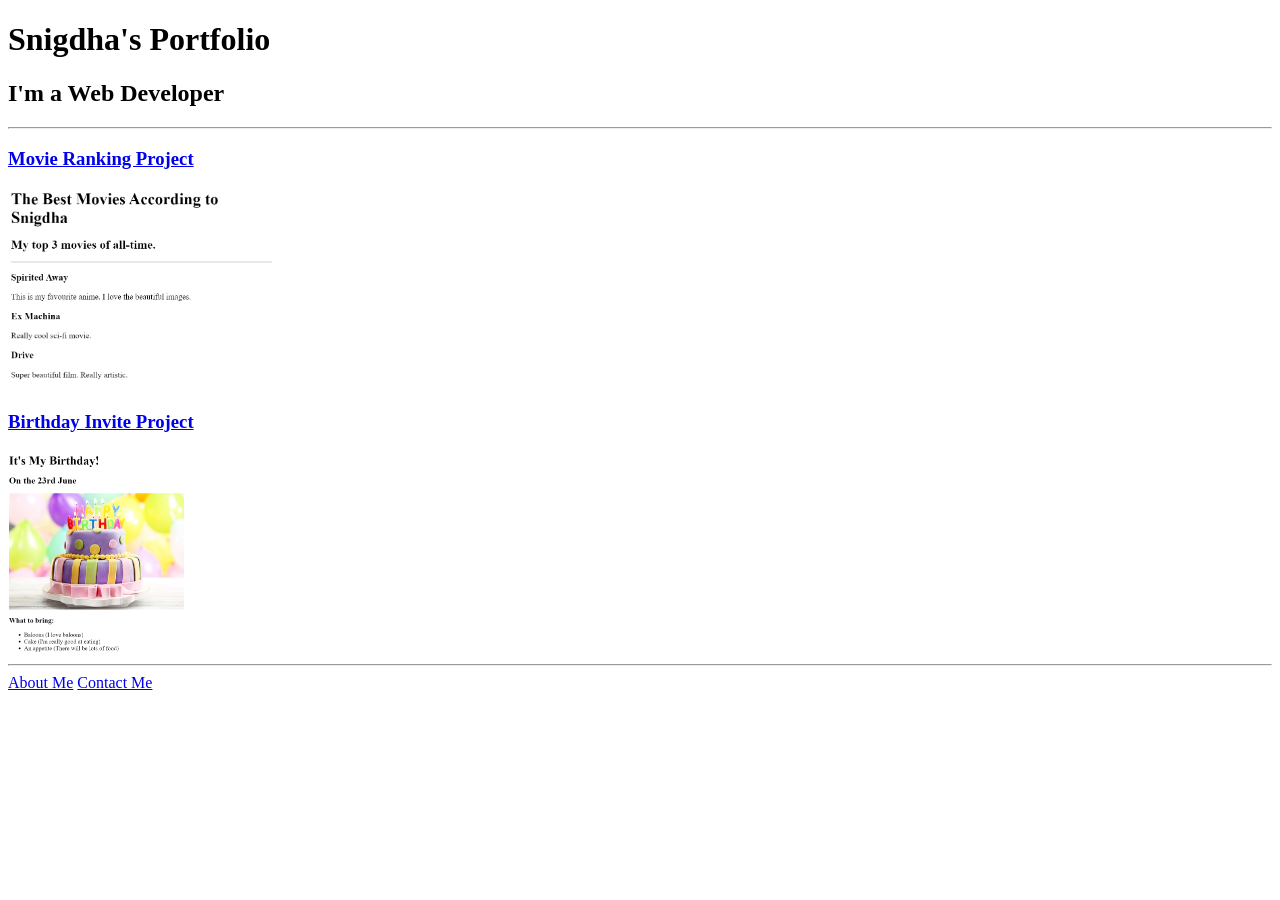
==== index.html @ 2b0ca008 "Add files via upload" ====
<!-- TODO 1: Create the HTML Boilerplate -->

<!-- TODO 2: Add Your previous projects' HTML into the public folder -->

<!-- TODO 3: Take screenshots of your project previews and add the images to the images folder -->

<!-- TODO 4: Add titles/subtitles etc. -->

<!-- TODO 5: Add a link to the project pages -->

<!-- TODO 6: Add images to show the project previews
HINT for TODO 6: You can use the height attribute set to 200 to make the image smaller:
https://developer.mozilla.org/en-US/docs/Web/HTML/Element/img#attr-height -->

<!-- TODO 7: Add the Contact Me and About Me page links -->
<!DOCTYPE html>
<html lang="en">

<head>
  <meta charset="UTF-8">
  <title>Snigdha's Portfolio</title>
</head>

<body>
  <h1>Snigdha's Portfolio</h1>
  <h2>I'm a Web Developer</h2>
  <hr />
  <h3><a href="./public/movie-ranking.html">Movie Ranking Project</a></h3>
  <img src="./assets/images/movie-ranking.png" height="200" alt="movie ranking project preview"/>
  <h3><a href="./public/birthday-invite.html">Birthday Invite Project</a></h3>
  <img src="./assets/images/birthday-invite.png" height="200" alt="birthday invite project preview"/>
  <hr />
  <a href="./public/about.html">About Me</a>
  <a href="./public/contact.html">Contact Me</a>
</body>

</html>
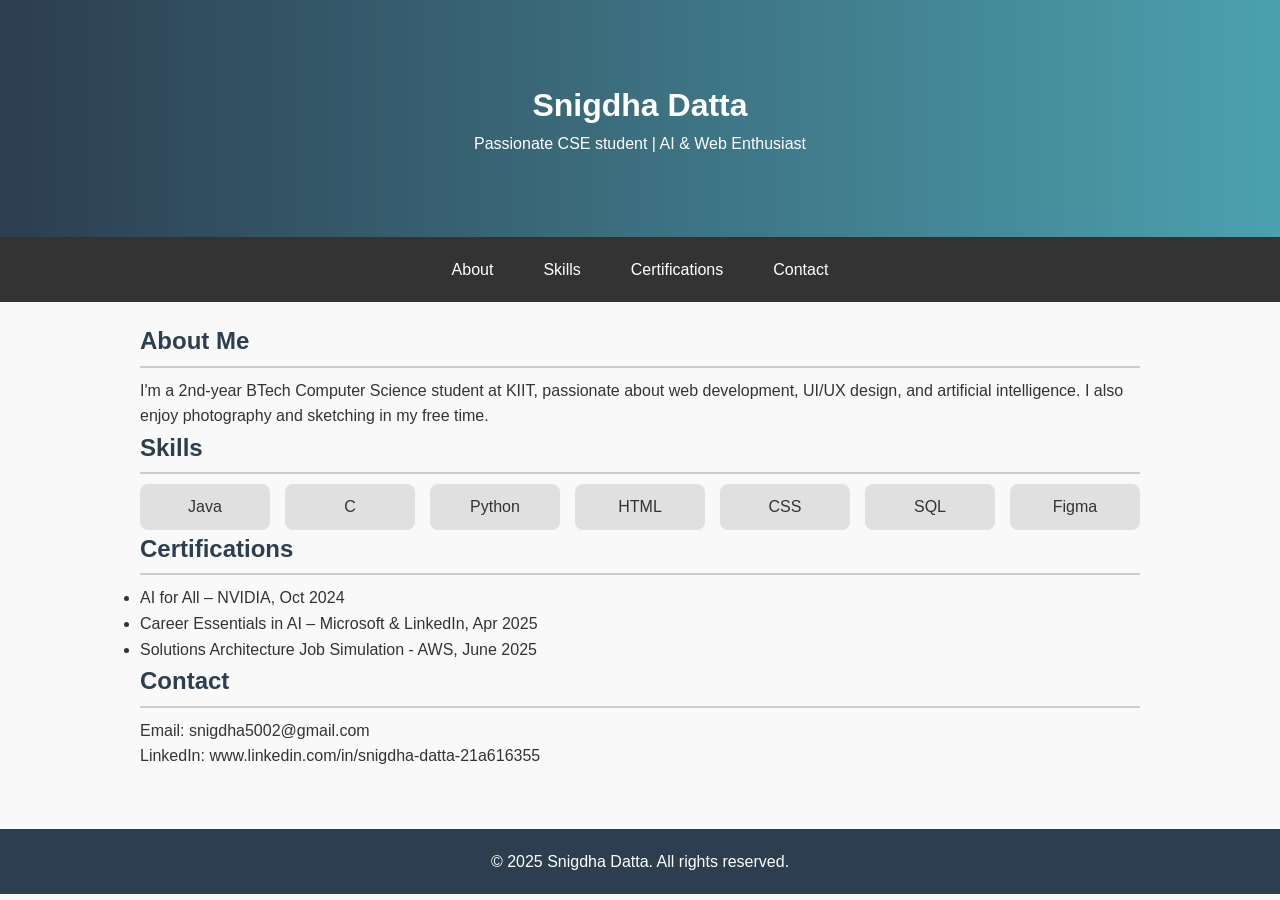
==== commit ecf371ed: "Add files via upload" ====
--- a/index.html
+++ b/index.html
@@ -1,37 +1,69 @@
-<!-- TODO 1: Create the HTML Boilerplate -->
-
-<!-- TODO 2: Add Your previous projects' HTML into the public folder -->
-
-<!-- TODO 3: Take screenshots of your project previews and add the images to the images folder -->
-
-<!-- TODO 4: Add titles/subtitles etc. -->
-
-<!-- TODO 5: Add a link to the project pages -->
-
-<!-- TODO 6: Add images to show the project previews
-HINT for TODO 6: You can use the height attribute set to 200 to make the image smaller:
-https://developer.mozilla.org/en-US/docs/Web/HTML/Element/img#attr-height -->
-
-<!-- TODO 7: Add the Contact Me and About Me page links -->
-<!DOCTYPE html>
-<html lang="en">
-
-<head>
-  <meta charset="UTF-8">
-  <title>Snigdha's Portfolio</title>
-</head>
-
-<body>
-  <h1>Snigdha's Portfolio</h1>
-  <h2>I'm a Web Developer</h2>
-  <hr />
-  <h3><a href="./public/movie-ranking.html">Movie Ranking Project</a></h3>
-  <img src="./assets/images/movie-ranking.png" height="200" alt="movie ranking project preview"/>
-  <h3><a href="./public/birthday-invite.html">Birthday Invite Project</a></h3>
-  <img src="./assets/images/birthday-invite.png" height="200" alt="birthday invite project preview"/>
-  <hr />
-  <a href="./public/about.html">About Me</a>
-  <a href="./public/contact.html">Contact Me</a>
-</body>
-
-</html>+<!DOCTYPE html>
+<html lang="en">
+<head>
+  <meta charset="UTF-8" />
+  <meta name="viewport" content="width=device-width, initial-scale=1.0"/>
+  <title>Snigdha Datta | Portfolio</title>
+  <link rel="stylesheet" href="style.css" />
+</head>
+<body>
+  <header>
+    <div class="container">
+      <h1>Snigdha Datta</h1>
+      <p>Passionate CSE student | AI & Web Enthusiast</p>
+    </div>
+  </header>
+
+  <nav>
+    <ul class="nav-links">
+      <li><a href="#about">About</a></li>
+      <li><a href="#skills">Skills</a></li>
+      <li><a href="#certifications">Certifications</a></li>
+      <li><a href="#contact">Contact</a></li>
+    </ul>
+  </nav>
+
+  <main class="container">
+    <section id="about">
+      <h2>About Me</h2>
+      <p>
+        I'm a 2nd-year BTech Computer Science student at KIIT, passionate about
+        web development, UI/UX design, and artificial intelligence. I also enjoy
+        photography and sketching in my free time.
+      </p>
+    </section>
+
+    <section id="skills">
+      <h2>Skills</h2>
+      <div class="skills-grid">
+        <span>Java</span>
+        <span>C</span>
+        <span>Python</span>
+        <span>HTML</span>
+        <span>CSS</span>
+        <span>SQL</span>
+        <span>Figma</span>
+      </div>
+    </section>
+
+    <section id="certifications">
+      <h2>Certifications</h2>
+      <ul>
+        <li>AI for All – NVIDIA, Oct 2024</li>
+        <li>Career Essentials in AI – Microsoft & LinkedIn, Apr 2025</li>
+        <li>Solutions Architecture Job Simulation - AWS, June 2025</li>
+      </ul>
+    </section>
+
+    <section id="contact">
+      <h2>Contact</h2>
+      <p>Email: snigdha5002@gmail.com</p>
+      <p>LinkedIn: www.linkedin.com/in/snigdha-datta-21a616355</p>
+    </section>
+  </main>
+
+  <footer>
+    <p>&copy; 2025 Snigdha Datta. All rights reserved.</p>
+  </footer>
+</body>
+</html>
--- a/style.css
+++ b/style.css
@@ -0,0 +1,101 @@
+/* Base Styles */
+* {
+  margin: 0;
+  padding: 0;
+  box-sizing: border-box;
+}
+
+body {
+  font-family: 'Segoe UI', sans-serif;
+  background-color: #f9f9f9;
+  color: #333;
+  line-height: 1.6;
+}
+
+.container {
+  width: 90%;
+  max-width: 1000px;
+  margin: 0 auto;
+  padding: 20px 0;
+}
+
+/* Header */
+header {
+  background: linear-gradient(to right, #2c3e50, #4ca1af);
+  color: white;
+  padding: 60px 0;
+  text-align: center;
+}
+
+/* Navigation */
+nav {
+  background-color: #333;
+}
+
+.nav-links {
+  list-style: none;
+  display: flex;
+  justify-content: center;
+  flex-wrap: wrap;
+}
+
+.nav-links li {
+  margin: 10px;
+}
+
+.nav-links a {
+  color: white;
+  text-decoration: none;
+  padding: 10px 15px;
+  display: block;
+  border-radius: 4px;
+  transition: background 0.3s;
+}
+
+.nav-links a:hover {
+  background-color: #4ca1af;
+}
+
+/* Section Headings */
+section h2 {
+  color: #2c3e50;
+  margin-bottom: 10px;
+  border-bottom: 2px solid #ccc;
+  padding-bottom: 5px;
+}
+
+/* Skills Grid */
+.skills-grid {
+  display: grid;
+  grid-template-columns: repeat(auto-fit, minmax(120px, 1fr));
+  gap: 15px;
+  margin-top: 10px;
+}
+
+.skills-grid span {
+  background-color: #e0e0e0;
+  padding: 10px;
+  text-align: center;
+  border-radius: 8px;
+}
+
+/* Footer */
+footer {
+  text-align: center;
+  padding: 20px;
+  background-color: #2c3e50;
+  color: white;
+  margin-top: 40px;
+}
+
+/* Responsive Text Sizes */
+@media (max-width: 768px) {
+  header h1 {
+    font-size: 28px;
+  }
+  nav .nav-links {
+    flex-direction: column;
+    align-items: center;
+  }
+}
+
